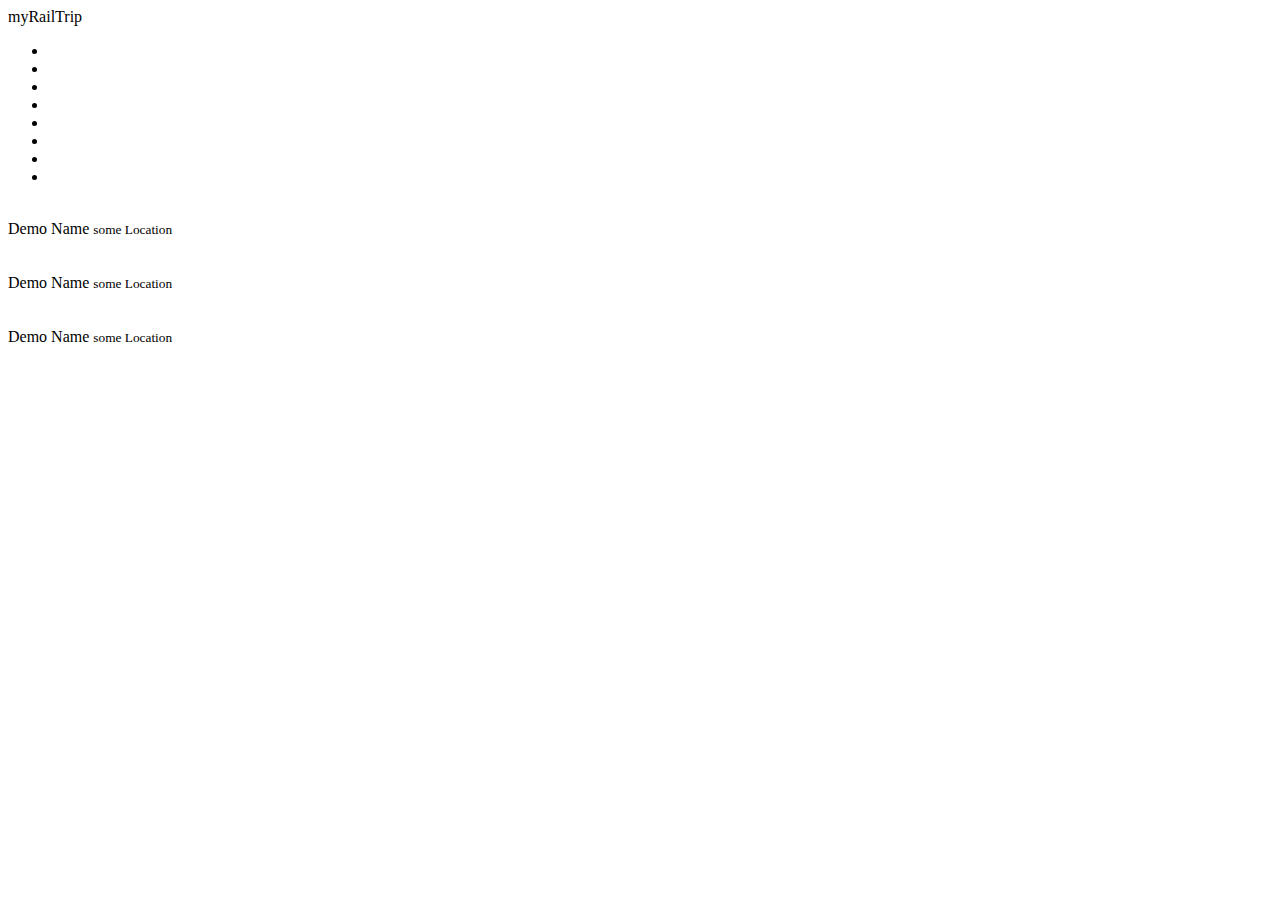
==== index.html @ 4e40b1b4 "Update and rename home.html to index.html" ====
<!DOCTYPE html>
<html lang="en">

<head>
    <meta charset="UTF-8">
    <meta name="viewport" content="width=device-width, initial-scale=1.0">
    <title>Home | myRailTrip</title>
    <!-- css link -->
    <link rel="stylesheet" href="./css/home.css">
    <!-- font awesome link -->
    <link rel="stylesheet" href="https://cdnjs.cloudflare.com/ajax/libs/font-awesome/6.7.1/css/all.min.css"
        integrity="sha512-5Hs3dF2AEPkpNAR7UiOHba+lRSJNeM2ECkwxUIxC1Q/FLycGTbNapWXB4tP889k5T5Ju8fs4b1P5z/iB4nMfSQ=="
        crossorigin="anonymous" referrerpolicy="no-referrer" />
</head>

<body>
    <section class="sect">
        <div class="intro">myRailTrip</div>
        <div class="header">
            <ul>
                <li><a href="userProfile.html"><img class="story" src="https://loremflickr.com/200/200?random=1"
                            alt=""></a></li>
                <!-- <li><img class="story" id="story" src="images/971.jpg" alt=""></li> -->
                <li><img class="story" id="story" src="https://loremflickr.com/200/200?random=22" alt=""></li>
                <li><img class="story" id="story" src="https://loremflickr.com/200/200?random=3" alt=""></li>
                <li><img class="story" id="story" src="https://loremflickr.com/200/200?random=13" alt=""></li>
                <li><img class="story" id="story" src="https://loremflickr.com/200/200?random=31" alt=""></li>
                <li><img class="story" id="story" src="https://loremflickr.com/200/200?random=97" alt=""></li>
                <li><img class="story" id="story" src="https://loremflickr.com/200/200?random=67" alt=""></li>
                <li><img class="story" id="story" src="https://loremflickr.com/200/200?random=51" alt=""></li>
            </ul>
        </div>
        <!-- post view -->
        <div class="engaginPosts">
            <div class="userProfile">
                <img src="https://loremflickr.com/200/200?random=16" alt="">
            </div>
            <span class="userName">
                Demo Name
            </span>
            <span><small class="location">some Location</small></span>
            <div class="usersPost">
                <img src="https://picsum.photos/200/300?random=35" alt="">
            </div>
            <div class="icons">
                <span class="like"><i class="fa-regular fa-heart"></i></span>
                <span class="comt"><i class="fa-regular fa-comment"></i></span>
                <span class="share"><i class="fa-regular fa-share-from-square"></i></span>
            </div>
            <!-- post 2 -->
        </div>
        <div class="engaginPosts">
            <div class="userProfile">
                <img src="https://loremflickr.com/200/200?random=16" alt="">
            </div>
            <span class="userName">
                Demo Name
            </span>
            <span><small class="location">some Location</small></span>
            <div class="usersPost">
                <img src="https://picsum.photos/200/300?random=12" alt="">
            </div>
            <div class="icons">
                <span class="like"><i class="fa-regular fa-heart"></i></span>
                <span class="comt"><i class="fa-regular fa-comment"></i></span>
                <span class="share"><i class="fa-regular fa-share-from-square"></i></span>
            </div>
        </div>
        <!-- post 3 -->
        <div class="engaginPosts">
            <div class="userProfile">
                <img src="https://loremflickr.com/200/200?random=16" alt="">
            </div>
            <span class="userName">
                Demo Name
            </span>
            <span><small class="location">some Location</small></span>
            <div class="usersPost">
                <img src="https://picsum.photos/200/300?random=1" alt="">
            </div>
            <div class="icons">
                <span class="like"><i class="fa-regular fa-heart"></i></span>
                <span class="comt"><i class="fa-regular fa-comment"></i></span>
                <span class="share"><i class="fa-regular fa-share-from-square"></i></span>
            </div>
        </div>
    </section>
    <section>
        <div class="footNavigation">
            <i class="fa-solid fa-house"></i>
            <a href="./upload.html">
            <i class="fa-solid fa-upload"></i>
            </a>
            <i class="fa-solid fa-plus"></i>
            <a href="./userProfile.html">
                <i class="fa-solid fa-user"></i></a>
        </div>
    </section>
</body>
<script src="./fun.js"></script>
<script>
    
    let viewStory = document.querySelectorAll(".story")
    console.log(viewStory)
    viewStory.forEach(elm => {
        elm.addEventListener('click', function () {
            //dynamically create element
            let viewStoryDiv = document.createElement('div')
            //styling
            viewStoryDiv.style.position = 'fixed';
            viewStoryDiv.style.top = '0';
            viewStoryDiv.style.left = '0';
            viewStoryDiv.style.width = '100%';
            viewStoryDiv.style.height = '100%';
            viewStoryDiv.style.backgroundColor = 'rgba(0, 0, 0, 0.8)';
            viewStoryDiv.style.display = 'flex';
            viewStoryDiv.style.justifyContent = 'center';
            viewStoryDiv.style.alignItems = 'center';
            viewStoryDiv.style.zIndex = '1000';
            //append element
            document.body.appendChild(viewStoryDiv)

            const dynamicView = document.createElement('img')
            const imgSrc = elm.getAttribute('src')
            dynamicView.setAttribute('src', imgSrc)


            //set styles
            dynamicView.style.objectFit = 'contain'
            dynamicView.id = 'viewContent'
            viewStoryDiv.appendChild(dynamicView)

            //auto-close
            const autoCloseTimeOut = setTimeout(function (evt) {
                if (document.body.contains(viewStoryDiv)) {
                    document.body.removeChild(viewStoryDiv)
                }
            }, 30000)

            //click to close
            viewStoryDiv.addEventListener('click', (evt) => {
                //verify change later
                if (evt.target === viewStoryDiv || evt.target === dynamicView) {
                    clearTimeout(viewStoryDiv)
                    document.body.removeChild(viewStoryDiv)
                }
            })
        });

    });

    window.addEventListener('load', function () {
        const footNavigation = document.querySelector('.footNavigation');
        const sect = document.querySelector('.sect');

        // Calculate the height of .footNavigation and set the padding-bottom of section
        const footNavHeight = footNavigation.offsetHeight;
        sect.style.paddingBottom = `${footNavHeight}px`;
    });

</script>

</html>
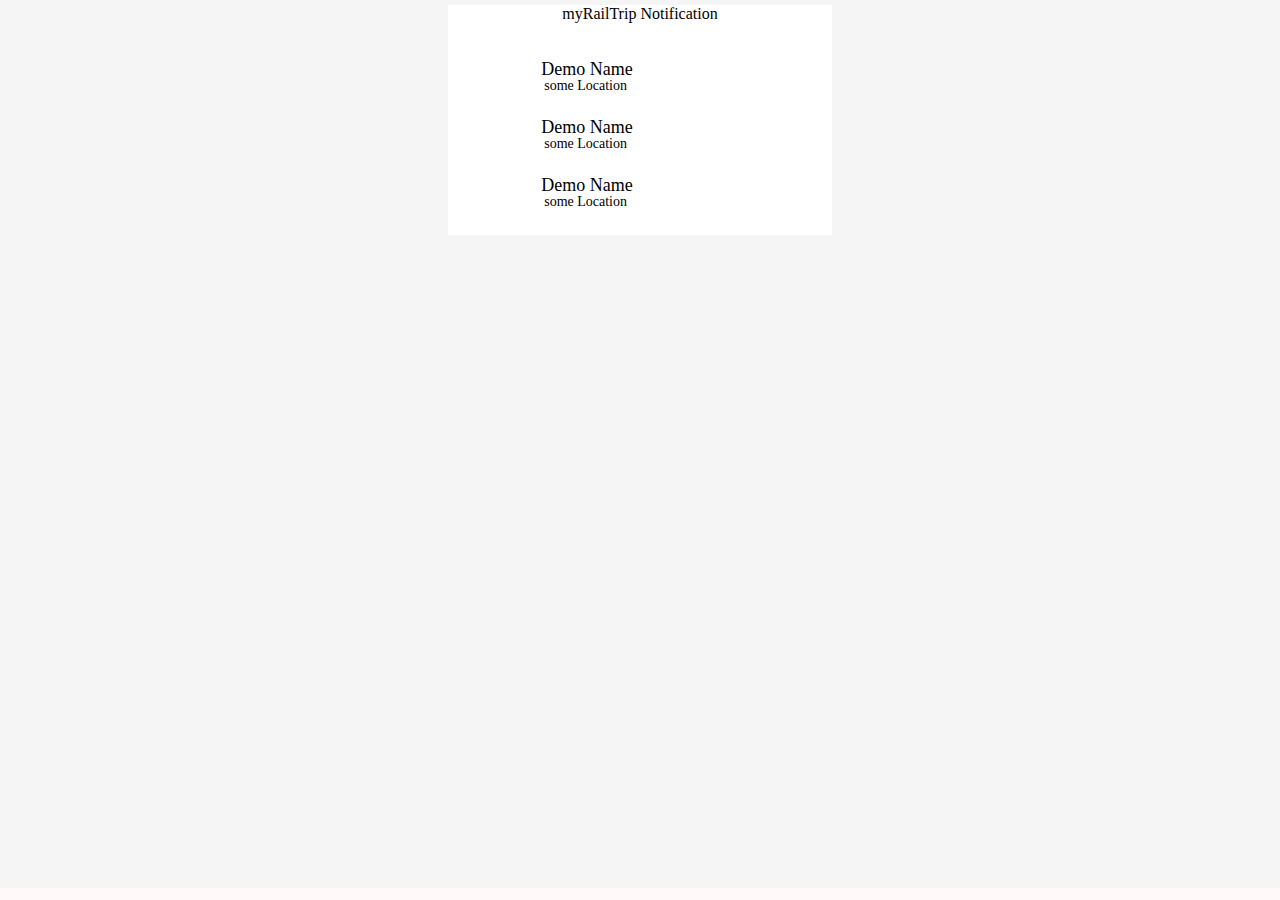
==== commit aa6515f0: "Update index.html" ====
--- a/index.html
+++ b/index.html
@@ -14,92 +14,99 @@
 </head>
 
 <body>
-    <section class="sect">
-        <div class="intro">myRailTrip</div>
-        <div class="header">
-            <ul>
-                <li><a href="userProfile.html"><img class="story" src="https://loremflickr.com/200/200?random=1"
-                            alt=""></a></li>
-                <!-- <li><img class="story" id="story" src="images/971.jpg" alt=""></li> -->
-                <li><img class="story" id="story" src="https://loremflickr.com/200/200?random=22" alt=""></li>
-                <li><img class="story" id="story" src="https://loremflickr.com/200/200?random=3" alt=""></li>
-                <li><img class="story" id="story" src="https://loremflickr.com/200/200?random=13" alt=""></li>
-                <li><img class="story" id="story" src="https://loremflickr.com/200/200?random=31" alt=""></li>
-                <li><img class="story" id="story" src="https://loremflickr.com/200/200?random=97" alt=""></li>
-                <li><img class="story" id="story" src="https://loremflickr.com/200/200?random=67" alt=""></li>
-                <li><img class="story" id="story" src="https://loremflickr.com/200/200?random=51" alt=""></li>
-            </ul>
-        </div>
-        <!-- post view -->
-        <div class="engaginPosts">
-            <div class="userProfile">
-                <img src="https://loremflickr.com/200/200?random=16" alt="">
+    <main>
+        <section class="sect">
+            <div class="intro">myRailTrip</div>
+            <div class="notify">Notification</div>
+
+            <div class="header">
+                <ul>
+                    <li><a href="userProfile.html"><img class="story" src="https://loremflickr.com/200/200?random=1"
+                                alt=""></a></li>
+                    <!-- <li><img class="story" id="story" src="images/971.jpg" alt=""></li> -->
+                    <li><img class="story" id="story" src="https://loremflickr.com/200/200?random=22" alt=""></li>
+                    <li><img class="story" id="story" src="https://loremflickr.com/200/200?random=3" alt=""></li>
+                    <li><img class="story" id="story" src="https://loremflickr.com/200/200?random=13" alt=""></li>
+                    <li><img class="story" id="story" src="https://loremflickr.com/200/200?random=31" alt=""></li>
+                    <li><img class="story" id="story" src="https://loremflickr.com/200/200?random=97" alt=""></li>
+                    <li><img class="story" id="story" src="https://loremflickr.com/200/200?random=67" alt=""></li>
+                    <li><img class="story" id="story" src="https://loremflickr.com/200/200?random=51" alt=""></li>
+                </ul>
             </div>
-            <span class="userName">
-                Demo Name
-            </span>
-            <span><small class="location">some Location</small></span>
-            <div class="usersPost">
-                <img src="https://picsum.photos/200/300?random=35" alt="">
+            <section class="posts">
+                
+            <!-- post view -->
+            <div class="engaginPosts">
+                <div class="userProfile">
+                    <img src="https://loremflickr.com/200/200?random=16" alt="">
+                </div>
+                <span class="userName">
+                    Demo Name
+                </span>
+                <span><small class="location">some Location</small></span>
+                <div class="usersPost">
+                    <img src="https://picsum.photos/200/300?random=35" alt="">
+                </div>
+                <div class="icons">
+                    <span class="like"><i class="fa-regular fa-heart"></i></span>
+                    <span class="comt"><i class="fa-regular fa-comment"></i></span>
+                    <span class="share"><i class="fa-regular fa-share-from-square"></i></span>
+                </div>
+                <!-- post 2 -->
             </div>
-            <div class="icons">
-                <span class="like"><i class="fa-regular fa-heart"></i></span>
-                <span class="comt"><i class="fa-regular fa-comment"></i></span>
-                <span class="share"><i class="fa-regular fa-share-from-square"></i></span>
+            <div class="engaginPosts">
+                <div class="userProfile">
+                    <img src="https://loremflickr.com/200/200?random=16" alt="">
+                </div>
+                <span class="userName">
+                    Demo Name
+                </span>
+                <span><small class="location">some Location</small></span>
+                <div class="usersPost">
+                    <img src="https://picsum.photos/200/300?random=12" alt="">
+                </div>
+                <div class="icons">
+                    <span class="like"><i class="fa-regular fa-heart"></i></span>
+                    <span class="comt"><i class="fa-regular fa-comment"></i></span>
+                    <span class="share"><i class="fa-regular fa-share-from-square"></i></span>
+                </div>
             </div>
-            <!-- post 2 -->
-        </div>
-        <div class="engaginPosts">
-            <div class="userProfile">
-                <img src="https://loremflickr.com/200/200?random=16" alt="">
+            <!-- post 3 -->
+            <div class="engaginPosts">
+                <div class="userProfile">
+                    <img src="https://loremflickr.com/200/200?random=16" alt="">
+                </div>
+                <span class="userName">
+                    Demo Name
+                </span>
+                <span><small class="location">some Location</small></span>
+                <div class="usersPost">
+                    <img src="https://picsum.photos/200/300?random=1" alt="">
+                </div>
+                <div class="icons">
+                    <span class="like"><i class="fa-regular fa-heart"></i></span>
+                    <span class="comt"><i class="fa-regular fa-comment"></i></span>
+                    <span class="share"><i class="fa-regular fa-share-from-square"></i></span>
+                </div>
             </div>
-            <span class="userName">
-                Demo Name
-            </span>
-            <span><small class="location">some Location</small></span>
-            <div class="usersPost">
-                <img src="https://picsum.photos/200/300?random=12" alt="">
+            </section>
+        </section>
+        <section>
+            <div class="footNavigation">
+                <i class="fa-solid fa-house"></i>
+                <a href="./upload.html">
+                    <i class="fa-solid fa-upload"></i>
+                </a>
+                <i class="fa-solid fa-plus"></i>
+                <a href="./userProfile.html">
+                    <i class="fa-solid fa-user"></i></a>
             </div>
-            <div class="icons">
-                <span class="like"><i class="fa-regular fa-heart"></i></span>
-                <span class="comt"><i class="fa-regular fa-comment"></i></span>
-                <span class="share"><i class="fa-regular fa-share-from-square"></i></span>
-            </div>
-        </div>
-        <!-- post 3 -->
-        <div class="engaginPosts">
-            <div class="userProfile">
-                <img src="https://loremflickr.com/200/200?random=16" alt="">
-            </div>
-            <span class="userName">
-                Demo Name
-            </span>
-            <span><small class="location">some Location</small></span>
-            <div class="usersPost">
-                <img src="https://picsum.photos/200/300?random=1" alt="">
-            </div>
-            <div class="icons">
-                <span class="like"><i class="fa-regular fa-heart"></i></span>
-                <span class="comt"><i class="fa-regular fa-comment"></i></span>
-                <span class="share"><i class="fa-regular fa-share-from-square"></i></span>
-            </div>
-        </div>
-    </section>
-    <section>
-        <div class="footNavigation">
-            <i class="fa-solid fa-house"></i>
-            <a href="./upload.html">
-            <i class="fa-solid fa-upload"></i>
-            </a>
-            <i class="fa-solid fa-plus"></i>
-            <a href="./userProfile.html">
-                <i class="fa-solid fa-user"></i></a>
-        </div>
-    </section>
+        </section>
+    </main>
 </body>
 <script src="./fun.js"></script>
 <script>
-    
+
     let viewStory = document.querySelectorAll(".story")
     console.log(viewStory)
     viewStory.forEach(elm => {
--- a/css/home.css
+++ b/css/home.css
@@ -0,0 +1,254 @@
+* {
+    margin: 0;
+    padding: 0;
+    box-sizing: border-box;
+}
+body{
+    background-color: #f6f5f5;
+}
+
+.sect {
+    display: flex;
+    justify-content: center;
+    align-items: center;
+    flex-direction: column;
+    background-color: #fff;
+    /* border: 2px solid red; */
+    width: 30vw;
+    margin: auto;
+    margin-top: 5px;
+}
+
+.footNavigation {
+    /* needs correction */
+    display: flex;
+    justify-content: space-evenly;
+    /* width: 500px; */
+    /* margin: auto; */
+    align-items: center;
+    font-size: 22px;
+    /*  */
+    display: flex;
+    justify-content: space-evenly;
+    position: fixed;
+    bottom: 0px;
+    z-index: 999;
+    width: 100vw;
+    max-height: fit-content;
+    background-color: #fff9f9;
+    padding: 6px;
+    font-size: 22px;
+}
+
+.header {
+    width: 100%;
+    overflow-x: auto;
+    white-space: nowrap;
+    padding: 2px;
+}
+
+.header::-webkit-scrollbar {
+    display: none;
+}
+
+.header ul li {
+    list-style: none;
+    display: inline-block;
+    padding: 2px 2px;
+    border-radius: 50%;
+}
+
+.header ul li img {
+    border-radius: 50%;
+    width: 80px;
+}
+
+.sect .intro,
+.notify {
+    display: contents;
+    padding: 0px 20px;
+}
+
+.posts {
+    width: 90%;
+    /* border: 1px solid red; */
+    position: relative;
+    display: flex;
+    flex-direction: column;
+}
+
+/* try */
+
+.posts .engaginPosts {
+    box-sizing: border-box;
+    margin-top: 2px;
+    /* width: 90vw; */
+    /* border: 2px solid green; */
+    display: flex;
+    flex-direction: column;
+    position: relative;
+}
+
+.engaginPosts .userProfile img {
+    width: 60px;
+    border-radius: 50%;
+    margin: 3px 10px;
+}
+
+.engaginPosts .userName {
+    position: absolute;
+    top: 8px;
+    left: 74px;
+    font-size: 18px;
+}
+
+.engaginPosts .location {
+    position: absolute;
+    top: 25px;
+    left: 75px;
+    padding: 2px;
+    font-size: 14px;
+}
+
+.usersPost img {
+    width: 20vw;
+    height: auto;
+    /* border: 1px solid red; */
+    object-fit: contain;
+    margin-top: 1px;
+    border-radius: 5px;
+}
+
+.engaginPosts .icons {
+    width: 100%;
+    font-size: 22px;
+    margin: 5px 0px;
+    padding: 5px;
+    display: flex;
+    justify-content: space-evenly;
+}
+/* .engaginPosts .icons i {
+    border: 1px solid red;
+} */
+
+@media (max-width: 426px) {
+    body {
+        background-color: #f6f5f5;
+    }
+
+    .intro {
+        position: sticky;
+        top: 0px;
+        left: 10px;
+        background: #fff9f9;
+        z-index: 999;
+        width: 100vw;
+        font-size: 18px;
+        font-family: cursive;
+        padding: 6px 0px 4px 10px;
+    }
+
+    .header ul {
+        display: flex;
+        flex-direction: row;
+        width: 100%;
+        list-style: none;
+        overflow: hidden;
+        background-color: rgb(243, 242, 242);
+        /* add scrolling */
+        overflow-x: auto;
+        /* webkit for scrolling */
+        -webkit-overflow-scrolling: touch;
+    }
+
+    /* hide the scroll bar line */
+    .header ul::-webkit-scrollbar {
+        display: none;
+    }
+
+    .header .story {
+        width: 90px;
+        margin: 5px;
+        border-radius: 50%;
+        overflow: hidden;
+        border: 2px solid #000;
+        cursor: pointer;
+    }
+
+    .sect {
+        width: 100%;
+    }
+
+    .posts .engaginPosts {
+        box-sizing: border-box;
+        margin-top: 2px;
+        width: 90vw;
+        display: flex;
+        flex-direction: column;
+        position: relative;
+    }
+
+    .engaginPosts .userProfile img {
+        width: 60px;
+        border-radius: 50%;
+        margin: 3px 10px;
+    }
+
+    .engaginPosts .userName {
+        position: absolute;
+        top: 8px;
+        left: 74px;
+        font-size: 20px;
+    }
+
+    .engaginPosts .location {
+        position: absolute;
+        top: 25px;
+        left: 75px;
+        padding: 2px;
+        font-size: 16px;
+    }
+
+    .usersPost img {
+        width: 99%;
+        height: 30%;
+        border: 1px solid red;
+        object-fit: contain;
+        margin-left: 10px;
+        margin-top: 1px;
+        border-radius: 5px;
+    }
+
+    .engaginPosts .icons {
+        border: 1px solid red;
+        width: 100%;
+        font-size: 22px;
+        margin: 5px 10px;
+        padding: 5px;
+        display: flex;
+        justify-content: space-evenly;
+    }
+    .engaginPosts .icons i {
+        border: 1px solid red;
+    }
+
+    #viewContent {
+        border-radius: 5px;
+        /* width: 100vw;
+        height: 100vh; */
+    }
+
+    .footNavigation {
+        display: flex;
+        justify-content: space-evenly;
+        position: fixed;
+        bottom: 0px;
+        z-index: 999;
+        width: 100vw;
+        max-height: fit-content;
+        background-color: #fff9f9;
+        padding: 6px;
+        font-size: 22px;
+    }
+
+}
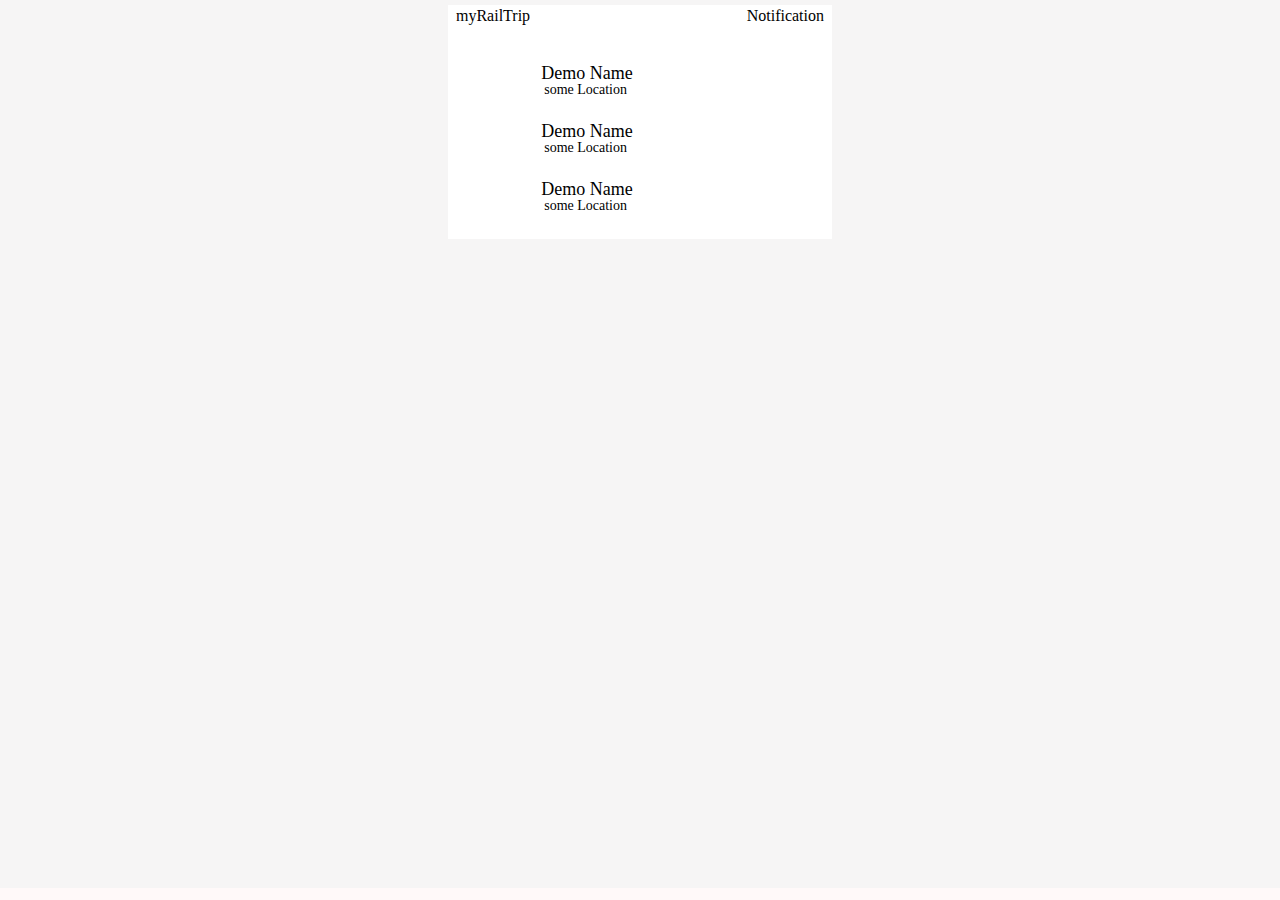
==== commit c1667402: "bug fixex 1" ====
--- a/index.html
+++ b/index.html
@@ -16,8 +16,10 @@
 <body>
     <main>
         <section class="sect">
-            <div class="intro">myRailTrip</div>
-            <div class="notify">Notification</div>
+            <div class="headerIntro">
+                <div class="intro">myRailTrip</div>
+                <div class="notify">Notification</div>
+            </div>
 
             <div class="header">
                 <ul>
@@ -34,70 +36,75 @@
                 </ul>
             </div>
             <section class="posts">
-                
-            <!-- post view -->
-            <div class="engaginPosts">
-                <div class="userProfile">
-                    <img src="https://loremflickr.com/200/200?random=16" alt="">
+
+                <!-- post view -->
+                <div class="engaginPosts">
+                    <div class="userProfile">
+                        <img src="https://loremflickr.com/200/200?random=16" alt="">
+                    </div>
+                    <span class="userName">
+                        Demo Name
+                    </span>
+                    <span><small class="location">some Location</small></span>
+                    <div class="usersPost">
+                        <img src="https://picsum.photos/200/300?random=35" alt="">
+                    </div>
+                    <div class="icons">
+                        <span class="like"><i class="fa-regular fa-heart"></i></span>
+                        <span class="comt"><i class="fa-regular fa-comment"></i></span>
+                        <span class="share"><i class="fa-regular fa-share-from-square"></i></span>
+                    </div>
+                    <!-- post 2 -->
                 </div>
-                <span class="userName">
-                    Demo Name
-                </span>
-                <span><small class="location">some Location</small></span>
-                <div class="usersPost">
-                    <img src="https://picsum.photos/200/300?random=35" alt="">
+                <div class="engaginPosts">
+                    <div class="userProfile">
+                        <img src="https://loremflickr.com/200/200?random=16" alt="">
+                    </div>
+                    <span class="userName">
+                        Demo Name
+                    </span>
+                    <span><small class="location">some Location</small></span>
+                    <div class="usersPost">
+                        <img src="https://picsum.photos/200/300?random=12" alt="">
+                    </div>
+                    <div class="icons">
+                        <span class="like"><i class="fa-regular fa-heart"></i></span>
+                        <span class="comt"><i class="fa-regular fa-comment"></i></span>
+                        <span class="share"><i class="fa-regular fa-share-from-square"></i></span>
+                    </div>
                 </div>
-                <div class="icons">
-                    <span class="like"><i class="fa-regular fa-heart"></i></span>
-                    <span class="comt"><i class="fa-regular fa-comment"></i></span>
-                    <span class="share"><i class="fa-regular fa-share-from-square"></i></span>
+                <!-- post 3 -->
+                <div class="engaginPosts">
+                    <div class="userProfile">
+                        <img src="https://loremflickr.com/200/200?random=16" alt="">
+                    </div>
+                    <span class="userName">
+                        Demo Name
+                    </span>
+                    <span><small class="location">some Location</small></span>
+                    <div class="usersPost">
+                        <img src="https://picsum.photos/200/300?random=1" alt="">
+                    </div>
+                    <div class="icons">
+                        <span class="like"><i class="fa-regular fa-heart"></i></span>
+                        <span class="comt"><i class="fa-regular fa-comment"></i></span>
+                        <span class="share"><i class="fa-regular fa-share-from-square"></i></span>
+                    </div>
                 </div>
-                <!-- post 2 -->
-            </div>
-            <div class="engaginPosts">
-                <div class="userProfile">
-                    <img src="https://loremflickr.com/200/200?random=16" alt="">
-                </div>
-                <span class="userName">
-                    Demo Name
-                </span>
-                <span><small class="location">some Location</small></span>
-                <div class="usersPost">
-                    <img src="https://picsum.photos/200/300?random=12" alt="">
-                </div>
-                <div class="icons">
-                    <span class="like"><i class="fa-regular fa-heart"></i></span>
-                    <span class="comt"><i class="fa-regular fa-comment"></i></span>
-                    <span class="share"><i class="fa-regular fa-share-from-square"></i></span>
-                </div>
-            </div>
-            <!-- post 3 -->
-            <div class="engaginPosts">
-                <div class="userProfile">
-                    <img src="https://loremflickr.com/200/200?random=16" alt="">
-                </div>
-                <span class="userName">
-                    Demo Name
-                </span>
-                <span><small class="location">some Location</small></span>
-                <div class="usersPost">
-                    <img src="https://picsum.photos/200/300?random=1" alt="">
-                </div>
-                <div class="icons">
-                    <span class="like"><i class="fa-regular fa-heart"></i></span>
-                    <span class="comt"><i class="fa-regular fa-comment"></i></span>
-                    <span class="share"><i class="fa-regular fa-share-from-square"></i></span>
-                </div>
-            </div>
             </section>
         </section>
         <section>
             <div class="footNavigation">
-                <i class="fa-solid fa-house"></i>
+                <a href="">
+                    <i class="fa-solid fa-house"></i>
+                </a>
                 <a href="./upload.html">
                     <i class="fa-solid fa-upload"></i>
                 </a>
-                <i class="fa-solid fa-plus"></i>
+                <a href="">
+                    <label for="uploadVideo"><i class="fa-solid fa-plus"></i></label>
+                    <input type="file" name="" id="uploadVideo" accept="video/mp4">
+                </a>
                 <a href="./userProfile.html">
                     <i class="fa-solid fa-user"></i></a>
             </div>
@@ -130,7 +137,6 @@
             const dynamicView = document.createElement('img')
             const imgSrc = elm.getAttribute('src')
             dynamicView.setAttribute('src', imgSrc)
-
 
             //set styles
             dynamicView.style.objectFit = 'contain'
@@ -167,4 +173,4 @@
 
 </script>
 
-</html>
+</html>--- a/css/home.css
+++ b/css/home.css
@@ -3,7 +3,8 @@
     padding: 0;
     box-sizing: border-box;
 }
-body{
+
+body {
     background-color: #f6f5f5;
 }
 
@@ -63,10 +64,12 @@
     width: 80px;
 }
 
-.sect .intro,
-.notify {
-    display: contents;
-    padding: 0px 20px;
+.headerIntro {
+    display: flex;
+    flex-wrap: nowrap;
+    justify-content: space-between;
+    width: 100%;
+    padding: 2px 8px;
 }
 
 .posts {
@@ -127,9 +130,14 @@
     display: flex;
     justify-content: space-evenly;
 }
+
 /* .engaginPosts .icons i {
     border: 1px solid red;
 } */
+/* handling video upload */
+#uploadVideo {
+    display: none;
+}
 
 @media (max-width: 426px) {
     body {
@@ -228,6 +236,7 @@
         display: flex;
         justify-content: space-evenly;
     }
+
     .engaginPosts .icons i {
         border: 1px solid red;
     }
@@ -251,4 +260,4 @@
         font-size: 22px;
     }
 
-}
+}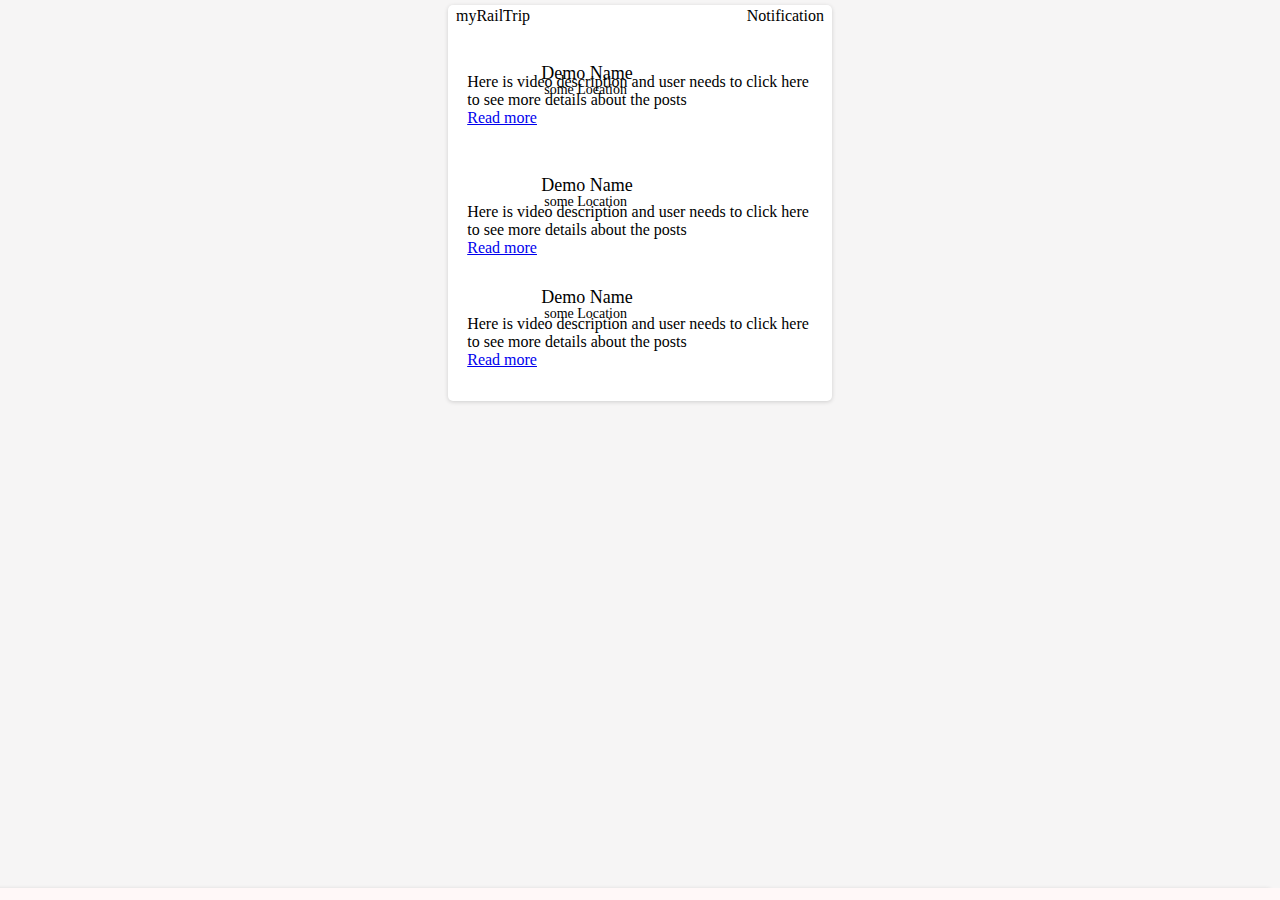
==== commit 8f352fa3: "responsive design" ====
--- a/index.html
+++ b/index.html
@@ -46,6 +46,13 @@
                         Demo Name
                     </span>
                     <span><small class="location">some Location</small></span>
+
+                    <div class="description-container">
+                        <div class="post-description truncated">
+                            Here is video description and user needs to click here to see more details about the posts
+                        </div>
+                        <a href="#" class="read-more">Read more</a>
+                    </div>
                     <div class="usersPost">
                         <img src="https://picsum.photos/200/300?random=35" alt="">
                     </div>
@@ -67,9 +74,15 @@
                     <div class="usersPost">
                         <img src="https://picsum.photos/200/300?random=12" alt="">
                     </div>
+                    <div class="description-container">
+                        <div class="post-description truncated">
+                            Here is video description and user needs to click here to see more details about the posts
+                        </div>
+                        <a href="#" class="read-more">Read more</a>
+                    </div>
                     <div class="icons">
-                        <span class="like"><i class="fa-regular fa-heart"></i></span>
-                        <span class="comt"><i class="fa-regular fa-comment"></i></span>
+                        <span class="like" id="like"><i class="fa-regular fa-heart"></i></span>
+                        <span class="comt" id="comt"><i class="fa-regular fa-comment"></i></span>
                         <span class="share"><i class="fa-regular fa-share-from-square"></i></span>
                     </div>
                 </div>
@@ -85,6 +98,12 @@
                     <div class="usersPost">
                         <img src="https://picsum.photos/200/300?random=1" alt="">
                     </div>
+                    <div class="description-container">
+                        <div class="post-description truncated">
+                            Here is video description and user needs to click here to see more details about the posts
+                        </div>
+                        <a href="#" class="read-more">Read more</a>
+                    </div>
                     <div class="icons">
                         <span class="like"><i class="fa-regular fa-heart"></i></span>
                         <span class="comt"><i class="fa-regular fa-comment"></i></span>
@@ -96,9 +115,10 @@
         <section>
             <div class="footNavigation">
                 <a href="">
-                    <i class="fa-solid fa-house"></i>
+                    <i class="fa-solid fa-house">
+                    </i>
                 </a>
-                <a href="./upload.html">
+                <a href="videos.html">
                     <i class="fa-solid fa-upload"></i>
                 </a>
                 <a href="">
@@ -115,7 +135,7 @@
 <script>
 
     let viewStory = document.querySelectorAll(".story")
-    console.log(viewStory)
+    // console.log(viewStory)
     viewStory.forEach(elm => {
         elm.addEventListener('click', function () {
             //dynamically create element
@@ -171,6 +191,92 @@
         sect.style.paddingBottom = `${footNavHeight}px`;
     });
 
+    // updated
+    // Store videos in an array
+    const videosArray = [];
+
+    const uploadVideo = document.getElementById("uploadVideo");
+
+    uploadVideo.addEventListener('change', function (evt) {
+        const files = evt.target.files;
+
+        // Loop over the files
+        for (let i = 0; i < files.length; i++) {
+            const file = files[i];
+
+            // Check if the file is not an MP4
+            if (file.type !== 'video/mp4' || !file.name.toLowerCase().endsWith('.mp4')) {
+                alert("Please upload a valid MP4 video file with .mp4 extension");
+                continue;
+            }
+
+            // Max size check (100MB)
+            const MAX_SIZE = 100 * 1024 * 1024 * 1024; // 100MB
+            if (file.size > MAX_SIZE) {
+                alert("File size exceeds 100MB limit");
+                continue;
+            }
+
+            // Generate a video URL
+            const videoUrl = URL.createObjectURL(file);
+
+            // Store in JS object
+            const videoData = {
+                name: file.name,
+                url: videoUrl,
+                size: file.size
+            };
+            videosArray.push(videoData);
+        }
+
+        // Reset the input to allow uploading the same file again
+        evt.target.value = '';
+        localStorage.setItem("videosArray", JSON.stringify(videosArray));
+        // video show
+        const getVideoUrl = videosArray[0].url
+        const getVideoNme = videosArray[0].name
+        // create elements
+        const viewVideo = document.createElement('div')
+        const videoTag = document.createElement('video')
+        viewVideo.style.width = "100vw"
+        viewVideo.style.height = "100vh"
+        viewVideo.id = "videoDiv"
+        videoTag.src = getVideoUrl
+        videoTag.controls = true
+        document.body.appendChild(viewVideo)
+        viewVideo.appendChild(videoTag)
+    });
+
+    // Retrieve stored videos on page load
+    // window.onload = function () {
+    //     const storedVideos = JSON.parse(localStorage.getItem("videosArray")) || [];
+
+    //     storedVideos.forEach(video => {
+    //         const viewVideo = document.createElement('div');
+    //         const videoTag = document.createElement('video');
+    //         viewVideo.style.width = "100vw";
+    //         viewVideo.style.height = "100vh";
+    //         viewVideo.style.zIndex = "0";
+    //         // viewVideo.id = "0";
+    //         viewVideo.id = "videoDiv";
+    //         videoTag.src = video.url;
+    //         videoTag.controls = true;
+    //         videoTag.id = "myVideo";
+    //         document.body.appendChild(viewVideo);
+    //         viewVideo.appendChild(videoTag);
+    //     });
+    // };
+    // Helper function to format file size
+    // function formatBytes(bytes) {
+    //     if (bytes === 0) return '0 Bytes';
+    //     const k = 1024;
+    //     const sizes = ['Bytes', 'KB', 'MB', 'GB'];
+    //     const i = Math.floor(Math.log(bytes) / Math.log(k));
+    //     return parseFloat((bytes / Math.pow(k, i)).toFixed(2)) + ' ' + sizes[i];
+    // }
+    // description
+    
+    
 </script>
-
+<script src="likecomtFxns.js"></script>
 </html>--- a/css/home.css
+++ b/css/home.css
@@ -8,38 +8,55 @@
     background-color: #f6f5f5;
 }
 
+/* my video */
+#videoDiv {
+    position: relative;
+    display: flex;
+    justify-content: center;
+    align-items: center;
+    flex-direction: row;
+    max-width: 30vw;
+    max-height: auto;
+    gap: 2px;
+    margin: auto;
+    z-index: 0;
+    background-color: rgb(166, 100, 100);
+    overflow: hidden;
+}
+
+#myVideo {
+    width: 50vw;
+    height: auto;
+}
+
 .sect {
     display: flex;
     justify-content: center;
     align-items: center;
     flex-direction: column;
     background-color: #fff;
-    /* border: 2px solid red; */
     width: 30vw;
     margin: auto;
     margin-top: 5px;
+    box-shadow: rgba(0, 0, 0, 0.16) 0px 1px 4px;
+    border-radius: 5px;
 }
 
 .footNavigation {
-    /* needs correction */
     display: flex;
     justify-content: space-evenly;
-    /* width: 500px; */
-    /* margin: auto; */
     align-items: center;
-    font-size: 22px;
-    /*  */
-    display: flex;
-    justify-content: space-evenly;
     position: fixed;
     bottom: 0px;
     z-index: 999;
     width: 100vw;
     max-height: fit-content;
-    background-color: #fff9f9;
+    background-color: #fff8f8;
     padding: 6px;
     font-size: 22px;
-}
+    box-shadow: rgba(0, 0, 0, 0.16) -10px 1px 4px;
+}
+
 
 .header {
     width: 100%;
@@ -137,6 +154,17 @@
 /* handling video upload */
 #uploadVideo {
     display: none;
+}
+
+@media (max-width: 768px) {
+    .sect {
+        width: 50%;
+    }
+    .usersPost img{
+        width: 50%;
+        height: 60%;
+        object-fit: contain;
+    }
 }
 
 @media (max-width: 426px) {
